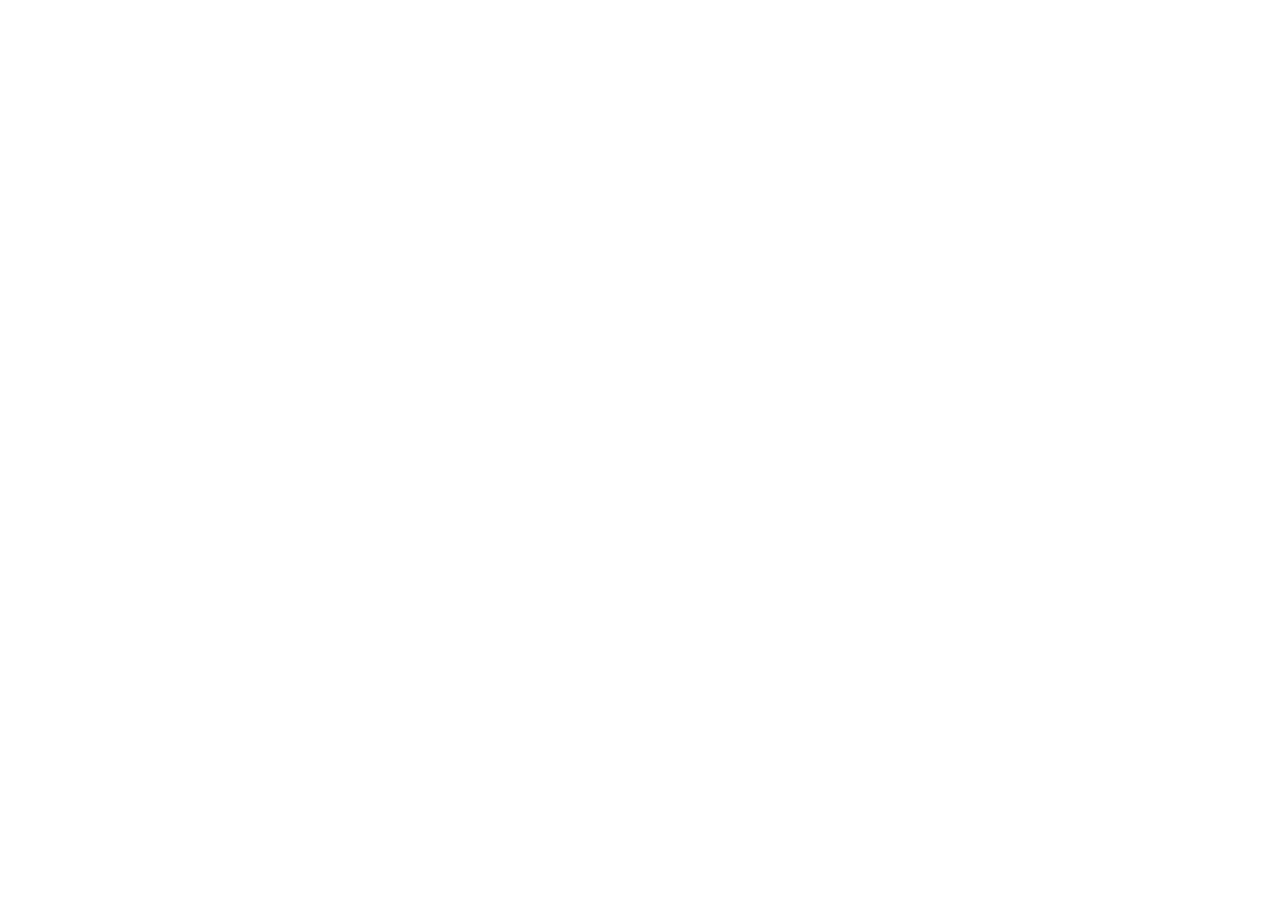
==== index.html @ 00e09dc7 "added template" ====
<!-- PM Web Programming 25-26 -->
<!-- 3/10/26 -->
<!-- Adventure Game Final Project -->

<!DOCTYPE html>
<html>
  <header>
    <title> Title </title>
    <link rel="stylesheet" href="index.css">
  </header>

  <body>
    <script src="index.js"></script>

    <!-- Code goes here-->

  </body>
</html>
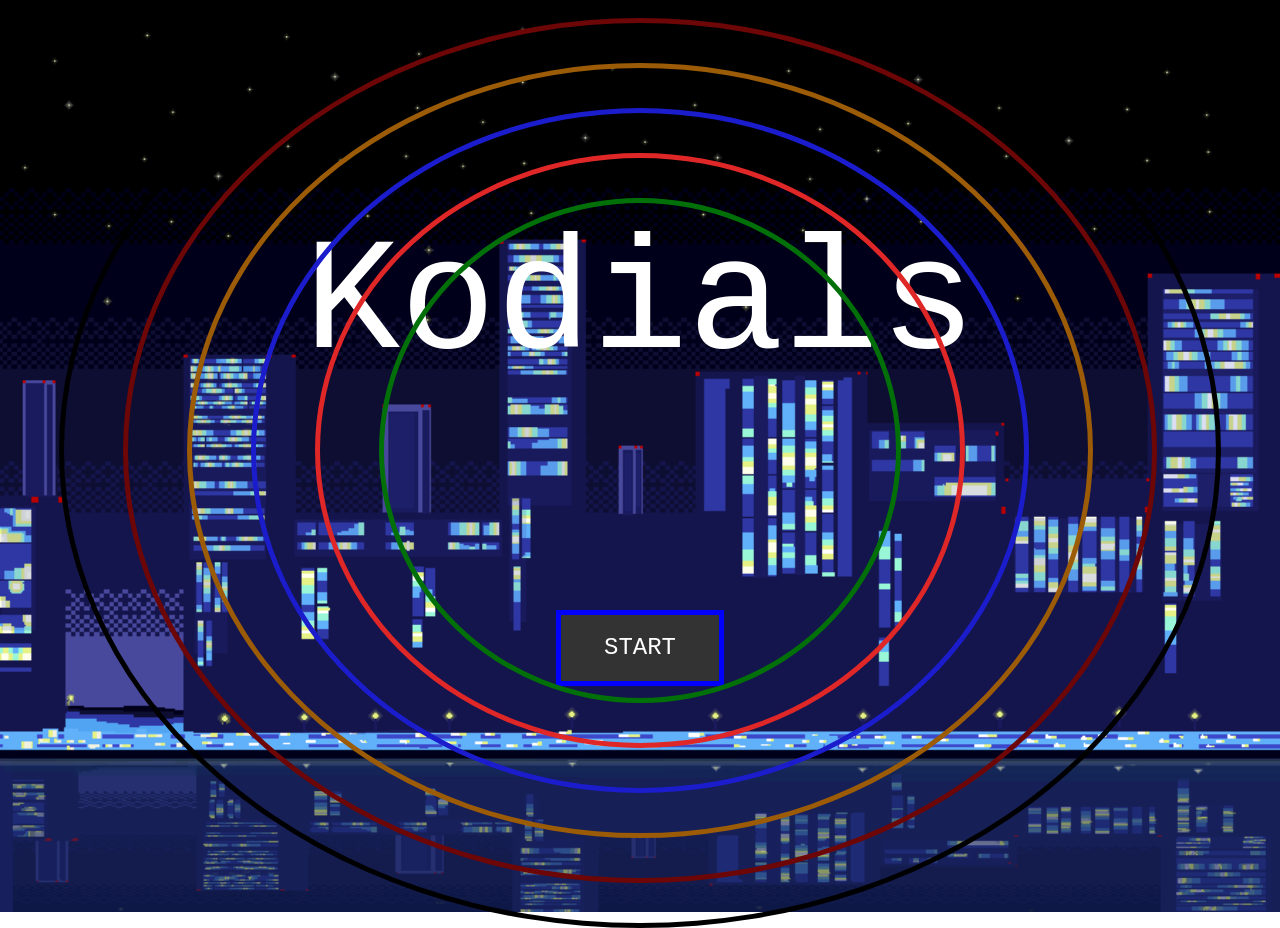
==== commit c0614c08: "added background and menu screen" ====
--- a/index.html
+++ b/index.html
@@ -4,12 +4,28 @@
 
 <!DOCTYPE html>
 <html>
-  <header>
-    <title> Title </title>
+  <head>
+    <title>Menu Page (we are so epic guys)</title>
     <link rel="stylesheet" href="index.css">
-  </header>
+    <link rel="preconnect" href="https://fonts.googleapis.com">
+    <link rel="preconnect" href="https://fonts.gstatic.com" crossorigin>
+    <link href="https://fonts.googleapis.com/css2?family=VT323&display=swap" rel="stylesheet">
+  </head>
 
-  <body>
+  <body class="menu-background">
+    <div class="ring-1"></div>
+    <div class="ring-2"></div>
+    <div class="ring-3"></div>
+    <div class="ring-4"></div>
+    <div class="ring-5"></div>
+    <div class="ring-6"></div>
+
+    <div class="menu-title pixel-font">Kodials</div>
+
+    <div class="menu-button pixel-font">START</div>
+
+    
+
     <script src="index.js"></script>
 
     <!-- Code goes here-->
--- a/index.css
+++ b/index.css
@@ -0,0 +1,95 @@
+.pixel-font {
+  font-family: "VT323", monospace;
+  font-weight: 400;
+  font-style: normal;
+}
+
+.menu-background {
+  background-image: url("resources/index/background1.gif");
+  background-size: cover;
+  height: 100vh;
+  display: flex;
+  flex-direction: column;
+  justify-content: space-evenly;
+  align-items: center;
+
+  background-position: center;
+  background-repeat: no-repeat;
+  background-attachment: fixed;
+  margin: 0;
+}
+
+.menu-title {
+  font-size: 160px;
+  color: #fff;
+  text-align: center;
+}
+
+.menu-button {
+  display: flex;
+  width: 10vw;
+  height: 4vh;
+  justify-content: center;
+  align-items: center;
+  padding: 15px;
+  font-size: 24px;
+  color: #fff;
+  background-color: #333;
+  border: blue solid 5px;
+  text-align: center;
+  cursor: pointer;
+}
+
+.ring-1 {
+  position: absolute;
+  border-radius: 50%;
+  border: rgb(2, 112, 8) solid 5px;
+  width: 40vw;
+  height: 55vh;
+  pointer-events: none;
+}
+
+.ring-2 {
+  position: absolute;
+  border-radius: 50%;
+  border: rgb(224, 39, 39) solid 5px;
+  width: 50vw;
+  height: 65vh;
+  pointer-events: none;
+}
+
+.ring-3 {
+  position: absolute;
+  border-radius: 50%;
+  border: rgb(27, 29, 204) solid 5px;
+  width: 60vw;
+  height: 75vh;
+  pointer-events: none;
+}
+
+.ring-4 {
+  position: absolute;
+  border-radius: 50%;
+  border: rgb(155, 91, 7) solid 5px;
+  width: 70vw;
+  height: 85vh;
+  pointer-events: none;
+}
+
+.ring-5 {
+  position: absolute;
+  border-radius: 50%;
+  border: rgb(109, 6, 6) solid 5px;
+  width: 80vw;
+  height: 95vh;
+  pointer-events: none;
+}
+
+.ring-6 {
+  position: absolute;
+  border-radius: 50%;
+  border: rgb(0, 0, 0) solid 5px;
+  width: 90vw;
+  height: 105vh;
+  pointer-events: none;
+}
